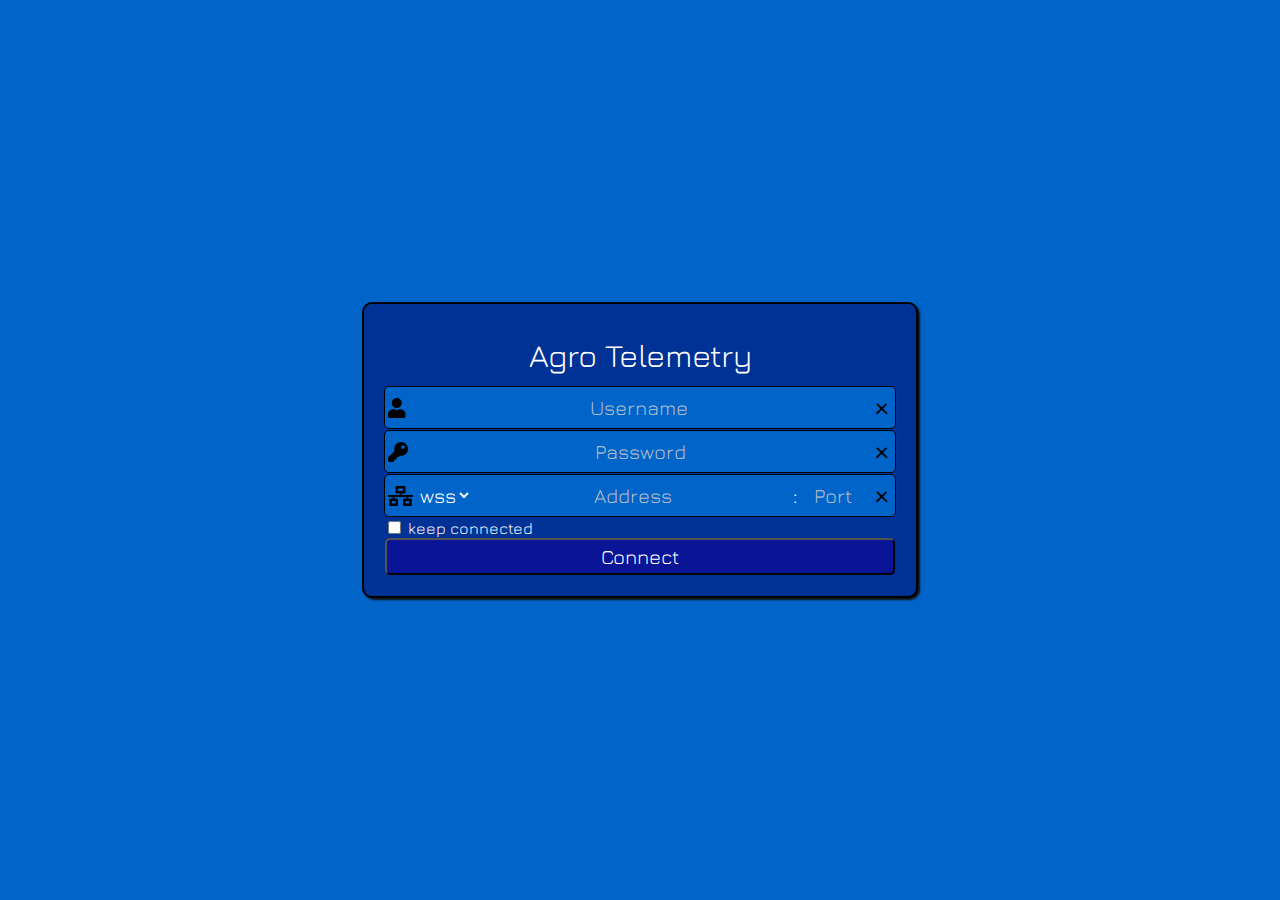
==== agro/index.html @ a82546b7 "Agro interface" ====
<!doctype html><html lang="en"><head><meta charset="UTF-8"><meta name="viewport" content="width=device-width,initial-scale=1"><meta http-equiv="X-UA-Compatible" content="ie=edge"><meta name="theme-color" content="#0a1496"><link rel="manifest" href="/manifest.json"><link rel="preconnect" href="https://fonts.googleapis.com"><link rel="preconnect" href="https://fonts.gstatic.com" crossorigin><link href="https://fonts.googleapis.com/css2?family=Jura:wght@400&display=swap" rel="stylesheet"><template id="template-login-session"><div class="login-session"><div class="session-data"><div class="session-info"></div><div class="session-last-login"></div></div><div class="session-erase">&times;</div><div></div></div></template><title>Agro Telemetry</title><link rel="icon" href="favicon.ico"><script defer="defer" src="vendor-index.js.bf790a7a753bbb53a9ad.js"></script><script defer="defer" src="vendor-locale.js.2c2f5ded80a3ab9a2bc3.js"></script><script defer="defer" src="vendor-solid.js.3b5f73cc160c30f43799.js"></script><script defer="defer" src="vendor-fontawesome.js.75c2d1f38d9da0e21c25.js"></script><script defer="defer" src="index.552de2b5eda1b7a37602.js"></script><link href="index.css" rel="stylesheet"></head><body></body></html>
---- agro/index.css ----
/* http://meyerweb.com/eric/tools/css/reset/
   v2.0 | 20110126
   License: none (public domain)
*/

html, body, div, span, applet, object, iframe,
h1, h2, h3, h4, h5, h6, p, blockquote, pre,
a, abbr, acronym, address, big, cite, code,
del, dfn, em, img, ins, kbd, q, s, samp,
small, strike, strong, sub, sup, tt, var,
b, u, i, center,
dl, dt, dd, ol, ul, li,
fieldset, form, label, legend,
table, caption, tbody, tfoot, thead, tr, th, td,
article, aside, canvas, details, embed,
figure, figcaption, footer, header, hgroup,
menu, nav, output, ruby, section, summary,
time, mark, audio, video {
	margin: 0;
	padding: 0;
	border: 0;
	font-size: 100%;
	font: inherit;
	vertical-align: baseline;
}
/* HTML5 display-role reset for older browsers */
article, aside, details, figcaption, figure,
footer, header, hgroup, menu, nav, section {
	display: block;
}
body {
	line-height: 1;
}
ol, ul {
	list-style: none;
}
blockquote, q {
	quotes: none;
}
blockquote:before, blockquote:after,
q:before, q:after {
	content: '';
	content: none;
}
table {
	border-collapse: collapse;
	border-spacing: 0;
}

:root{
  --primary-color: rgba(0, 100, 200);
  --primary-color-dark: rgb(10, 20, 150);
  --primary-color-light: rgb(30, 50, 200);
  --primary-color-light2: rgb(40, 80, 250);
  --secondary-color: rgb(0, 50, 150);
  --text-color: white;
  /* --font-family: 'Indie Flower', cursive; */
  --font-family: 'Jura', sans-serif;
  /* --font-family: 'PT Sans', sans-serif; */
  /* --font-family: 'Gemunu Libre', sans-serif; */
  /* --font-family: 'Montserrat', sans-serif; */
  /* font-family: 'Roboto', sans-serif; */
  --hover-effect: -0.06ex 0 currentColor, 0.06ex 0 currentColor;
}

* {
  box-sizing: border-box;
}

html, body{
  width: 100%;
  height: 100%;
  overflow: hidden;
  padding: 0;
  margin: 0;
  background-color:  var(--primary-color);
  font-family: var(--font-family);
}

/**
 * Style scrool bar
 */
/* width */
::-webkit-scrollbar {
  width: 10px;
}

/* Track */
::-webkit-scrollbar-track {
  background: var(--secondary-color);
}

/* Handle */
::-webkit-scrollbar-thumb {
  /* background: var(--primary-color-dark); */
  background: var(--primary-color-light2);
  border-radius: 5px;
}

/* Handle on hover */
::-webkit-scrollbar-thumb:hover {
  background: var(--primary-color-light);
}

select.hide-first-opiton option:first-child
{
  display: none;
}

.table-container
{
  overflow-y: auto;
  padding-bottom: 2px;
}

.button-normal
{
  cursor: pointer;
  color: var(--text-color);
  background-color: var(--primary-color-dark);
  font-family: var(--font-family);
  padding: 6px 3px;
  border-radius: 5px;
}

#login{
  width: 100%;
  height: 100%;
  background-color: var(--primary-color);
  display: grid;
  grid-template-columns: 1fr 1fr 1fr 1fr 1fr;
  grid-template-rows: 1fr 1fr 1fr 1fr 1fr;
  grid-template-areas:
    ". . . . ."
    ". . . . ."
    ". . container . ."
    ". session session session ."
    ". session session session ."
}

#login #container
{
  display: flex;
  flex-direction: column;
  align-items: center;
  background-color: var(--secondary-color);
  border-radius: 10px;
  padding: 20px;
  border: 2px solid black;
  grid-area: container;
  box-shadow: 2px 2px 2px #111;
}

#login h1{
  /* font-size: 4ch; */
  font-size: 2em;
  margin: 15px;
  color: var(--text-color);
}

#login #container #input-container
{
  display: flex;
  flex-direction: column;
  align-items: stretch;
  /* width: 65ch; */
  width: 32em;
}

#login .login-input{
  background-color: var(--primary-color);
  color: var(--text-color);
  --close-font-size: 35px;
  --color-placeholder: rgba(200, 200, 200, 0.9);
  --inner-padding: 3px;
  font-size: 20px;
  margin-bottom: 1px;
}

#login button{
  padding: 5px;
  border-radius: 5px;
  outline: none;
  margin: 1px;
  background-color: var(--primary-color-dark);
  color: var(--text-color);
  text-align: center;
  cursor: pointer;
  font-family: inherit;
  font-size: 20px;
}

#login button:hover,
#login label:hover,
#login button:focus{
  filter: brightness(90%);
}

#login label{
  color: var(--text-color);
  cursor: pointer;
}

#login #spinner{
  display: none;
  margin-left: 5px;
}

#login #error{
  display: none;
  color: white;
  background-color: red;
  border-radius: 5px;
  padding: 5px;
  box-sizing: border-box;
  margin-top: 5px;
  text-align: center;
}

@media only screen and (max-width: 600px) {
  #login{
    width: 100%;
    grid-template-areas:
    "container container container container container"
    "container container container container container"
    "container container container container container"
    "session session session session session"
    "session session session session session"
  }
  #login #container
  {
    width: 98%;
    margin: 1%;
    align-self: end;
  }

  #login #container div{
    width: 100%;
  }

  #login #container #input-container
  {
    width: 100%;
    box-sizing: border-box;
  }
}

#sessions{
  margin-top: 10px;
  display: flex;
  flex-direction: row;
  flex-wrap: wrap;
  gap: 2px;
  justify-content: center;
  align-items: flex-start;
  grid-area: session;
  overflow: auto;
  align-content: flex-start;
  padding-top: 4px;
}

#sessions .login-session{
  background-color: var(--secondary-color);
  display: flex;
  flex-direction: row;
  align-items: flex-start;
  cursor: pointer;
  border-radius: 8px;
  box-shadow: 1px 1px 0px #999;
  transition: all 0.1s ease-out;
}

#sessions .login-session:hover{
  transform: translateY(-2px);
  box-shadow: 1px 1px 0px #999,
                2px 2px 0px #999,
                3px 3px 0px #999,
                4px 4px 0px #999;
}

#sessions .login-session:active{
  transform: translateY(-5px);
}

#sessions .session-data{
  padding: 5px;
  color: white;
  font-size: 20px;
}

#sessions .session-data:hover{

}

#sessions .session-erase{
  padding: 5px 2px;
  font-size: 40px;
  cursor: pointer;
}

#sessions .session-last-login{
  font-size: 15px;
}

#sessions .session-erase:hover{
  font-weight: bold;
}

@media only screen and (max-width: 768px) {
  #sessions{
    width: 100%;
  }
}

#main{
  display: grid;
  grid-template-columns: 1fr;
  grid-template-rows: auto 1fr;
  color: var(--text-color);
  height: 100%;
  width: 100%;
}

#main-load-screen{
  display: none;
}

#main-main{
  display: flex;
  flex-direction: row;
  width: 100%;
  height: 100%;
  overflow-x: auto;
  position: relative;
}

#main-main #main-side-menu{
  width: 0px;
  min-width: 0px;
  background-color: var(--primary-color-light);
  overflow: hidden;
  border-radius: 0px 15px 15px 0px;
  border-top: 1px solid black;
  border-bottom: 1px solid black;
  border-right: 1px solid black;
  z-index: 10;
  transition: all 0.2s ease;
}

#main-main #main-side-menu.show-menu{
  width: 170px;
  min-width: 170px;
  box-shadow: 1px 1px 1px #000,
              2px 2px 2px #111;
  transition: all 0.2s ease;
}

#main-main #main-side-menu li{
  width: 100%;
  box-sizing: border-box;
  text-align: center;
  padding: 7px 5px;
  font-size: 22px;
  cursor: pointer;
  display: flex;
  user-select: none;
}

#main-main #main-side-menu li .side-menu-icon{
  width: 20%;
  text-align: center;
}

#main-main #main-side-menu li .side-menu-text{
  width: 80%;
  text-align: center;
}

#main-main #main-side-menu li:hover{
  text-decoration: underline;
  font-weight: bold;
  background-color: var(--secondary-color);
}

#main-main #main-content{
  width: 100%;
  height: 100%;
  overflow: auto;
}

@media only screen and (max-width: 600px) {
  #main-main #main-side-menu{
    position: fixed;
  }
}

#main #header{
  background-color: var(--primary-color-dark);
  padding: 3px 5px;
  display: grid;
  grid-template-columns: 1fr auto 1fr;
  align-items: center;
  font-size: 18px;
}

#main #header #title{
  font-weight: bold;
  cursor: pointer;
}

#main #header #title:after{
  content: 'Agro Telemetry';
}

#main #header div{
  font-size: inherit;
}

#main #header #menu{
  justify-self: start;
  display: flex;
  align-items: center;
  gap: 2px;
}

#main #header #title{
  justify-self: center;
}

#main #header #options{
  justify-self: end;
  z-index: 20;
}

#main #header #options *{
  vertical-align: middle;
  transform: translateY(-1px);
}

#main #search-bar{
  background-color: var(--primary-color-dark);
  color: var(--text-color);
  --icon-color: var(--text-color);
  --close-font-size: 35px;
  --color-placeholder: rgba(200, 200, 200, 0.9);
  --inner-padding: 0px 2px;
  font-size: inherit;
  /* max-height: 32px; */
  height: 25px;
  width: 2.5ch;
  transition: width 0.5s ease-out;
  border: none;
}

#main #search-bar:hover,
#main #search-bar:focus-within{
  background-color: var(--primary-color);
  width: 32ch;
}

#main #header #options *,
#main #header #menu *{
  cursor: pointer;
}

#main #header #options{
  border: 1px solid white;
  border-radius: 16px;
  padding: 2px 7px 2px 1px;
}

#main #header svg
{
  transition: all 0.1s ease-out;
}

/* #main #header .icon-hover:hover */
#main #header .drop-menu:focus .icon-menu svg,
#main #header .icon-menu svg:hover
{
  /* transform: translateY(4px); */
  background-color: var(--text-color);
  color: var(--primary-color-dark);
  border-radius: 10px;
  padding: 1px;
}

#main #search-bar svg:hover{
  transform: none;
}

#main #header #options .drop-menu-content{
    z-index: 13;
}

@media only screen and (max-width: 600px) {
  #main #search-bar{
    display: none;
  }

  #main #header{
    font-size: 25px;
  }

  #main #header #title:after{
    content: 'AT';
  }
}

#main #notify-switch-container
{
  display: inline-flex;
  align-items: center;
  padding: 0;
  margin: 0;
  gap: 4px;
  padding: 0px 3px;
  transition: all 0.1s ease-out;
}

#main #notify-switch-container:hover
{
  background-color: var(--text-color);
  color: var(--primary-color-dark);
  border-radius: 10px;
}

#main #notify-switch-container:hover svg
{
  color: var(--primary-color-dark);
}

#main #notify-switch-container[checked] #notify-label
{
  color: white;
}

#main #notify-switch-container[disabled] #notify-label
{
  color: grey;
}

#main #notify-switch
{
  --height-switch: 21px;
  --width-switch: 31px;
  --bg-checked: var(--primary-color);
  --bg-unchecked: grey;
  --color-ball: white;
}

#main #notify-switch[disabled]
{
  --color-ball: lightgrey;
}

#main #notify-enable
{
  padding: 0px 3px;  /* this padding is to make the enable width equal to disabled */
  display: none;
}

#main #notify-disabled
{
  display: inline-block;
}

#main #notify-enable[disabled]
{
  display: none;
}

#main #notify-enable[checked]
{
  display: inline-block;
}

#main #notify-disabled[disabled]
{
  display: inline-block;
  color: grey;
}

#main #notify-disabled[disabled] svg
{
  transform: none;
}

#main #notify-disabled[checked]
{
  display: none;
}


#main #header #options .drop-menu{
  position: relative;
  outline: none;
}

#main #header #options .drop-menu .drop-menu-content{
  left: auto;
  right: -5px;
  transform: translateY(3px);
}

#main #header #options .drop-menu .drop-menu-content{
  display: none;
  position: absolute;
  /* positining at center */
  /* left: 50%;
  right: auto;
  text-align: center !important;
  transform: translateY(3px) translate(-50%, 0); */
  /* Styling */
  background-color: var(--primary-color-light);
  border-radius: 10px 10px 10px 10px;
  border: 1px solid black;
  overflow: hidden;
  min-width: 200px;
}

#main #header #options .drop-menu-content p
{
  padding: 5px;
  background-color: var(--primary-color-dark);
  display: flex;
  justify-content: space-between;
  align-items: center;
}

#main #header #options .drop-menu .drop-menu-content p:hover
{
  text-decoration: underline;
}

/**
 * Using focus (with html:tabindex=0) just active the menu at clicling
 */
#main #header #options .drop-menu:focus .drop-menu-content
{
  display: block;
}

#main #header #options .icon-hover{
  padding: 2px;
}

#main #header #options .icon-hover:hover{
  background-color: var(--text-color);
  color: var(--primary-color-dark);
  border-radius: 15px;
}

#main #header #options .drop-menu-item-text
{
  width: 100%;
  text-align: center;
  user-select: none;
}

#main-content #admin-portal-main
{
  display: flex;
  gap: 3px;
  flex-wrap: wrap;
  align-content: flex-start;
  padding: 5px;
  height: 100%;
}

#main-content #admin-portal-main h1
{
  margin: 5px;
  font-size: 22px;
  max-height: 22px;
}

#main-content #admin-portal-main table
{
  border-radius: 5px;
  overflow:hidden;
  background-color: var(--primary-color-dark);
}

#main-content #admin-portal-main table,
#main-content #admin-portal-main tr,
#main-content #admin-portal-main td,
#main-content #admin-portal-main th{
  border: 1px solid black;
  border-collapse: collapse;
}

#main-content #admin-portal-main th
{
  background-color: var(--primary-color-light);
  font-weight: bold;
}

#main-content #admin-portal-main tr,
#main-content #admin-portal-main td,
#main-content #admin-portal-main th
{
  padding: 5px;
}

#main-content #admin-portal-main tbody tr:hover
{
  /* text-decoration: underline; */
}

#main-content #admin-portal-main .delete-data
{
  padding: 0px;
  font-size: 24px;
  text-align: center;
  vertical-align: middle;
  cursor: pointer;
}

#main-content #admin-portal-main #admin-user-tbody tr:hover td:not(.delete-data)
{
  /* font-weight: bold; */
  text-shadow: var(--hover-effect);
  cursor: pointer;
}

#main-content #admin-portal-main #admin-user-tbody tr td.delete-data:hover
{
  /* font-weight: bold; */
  text-shadow: var(--hover-effect);
  text-decoration: underline;
}

#main-content #admin-portal-main .admin-add-new
{
  cursor: pointer;
}

#main-content #sensor-type-main
{
  display: flex;
  gap: 3px;
  flex-wrap: wrap;
  align-content: flex-start;
  padding: 5px;
  height: 100%;
  flex-direction: column;
}

#main-content #sensor-type-main h1
{
  margin: 5px;
  font-size: 22px;
  max-height: 22px;
}

#main-content #sensor-type-main table
{
  border-radius: 5px;
  overflow:hidden;
  background-color: var(--primary-color-dark);
}

#main-content #sensor-type-main table,
#main-content #sensor-type-main tr,
#main-content #sensor-type-main td,
#main-content #sensor-type-main th{
  border: 1px solid black;
  border-collapse: collapse;
}

#main-content #sensor-type-main th
{
  background-color: var(--primary-color-light);
  font-weight: bold;
}

#main-content #sensor-type-main tr,
#main-content #sensor-type-main td,
#main-content #sensor-type-main th
{
  padding: 5px;
}

#main-content #sensor-type-main tbody tr td
{
  cursor: pointer;
}

#main-content #sensor-type-main tbody tr:hover
{
  text-shadow: var(--hover-effect);
}

#main-content #sensor-type-main .delete-data
{
  padding: 0px;
  font-size: 24px;
  text-align: center;
  vertical-align: middle;
}

#main-content #sensor-type-main #sensor-type-tbody tr td.delete-data:hover
{
  text-shadow: var(--hover-effect);
  text-decoration: underline;
}

#main-content #sensor-type-main #sensor-type-tbody tr td.edit-data:hover
{
  transform: translateY(2px);
}

#main-content #sensor-type-main .sensor-type-add-new-button
{
  cursor: pointer;
}

/*
 */
#sensor-type-popup-container .input-line
{
  display: flex;
}

#sensor-type-popup-container .input-line .sensor-type-short
{
  flex: 2 5 50px;
}

#sensor-type-popup-container .input-line .sensor-type-long
{
  flex: 5 1 100px;
}

#sensor-type-popup-container fieldset
{
  padding: 3px;
  width: 100%;
}

#sensor-type-popup-container .sensor-type-unit-type
{
  width: fit-content;
}

#sensor-type-popup-container label
{
  cursor: pointer;
}

#sensor-type-popup-container .sensor-type-description
{
  width: 100%;
  padding: 3px;
  border: none;
  background: inherit;
  outline: none;
  font-family: inherit;
  font-size: 18px;
  color: inherit;
  max-height: 6ch;
  overflow-y: auto;
  box-sizing: border-box;
}

/**
 * add
 */
#sensor-type-popup-container.sensor-type-add-new .popup-title:after
{
  content: 'Add Sensor';
}

#sensor-type-popup-container.sensor-type-add-new #option-yes::after
{
  content: 'Add';
}

#sensor-type-popup-container.sensor-type-add-new #option-cancel::after
{
  content: 'Cancel';
}

/**
 * Edit
 */
 #sensor-type-popup-container.sensor-type-edit-new .popup-title:after
 {
   content: 'Edit Sensor';
 }

 #sensor-type-popup-container.sensor-type-edit-new #option-yes::after
 {
   content: 'Edit';
 }

 #sensor-type-popup-container.sensor-type-edit-new #option-cancel::after
 {
   content: 'Cancel';
 }

 /**
  * Show
  */
  #sensor-type-popup-container.sensor-type-show-new .popup-title:after
  {
    content: 'Sensor';
  }

  #sensor-type-popup-container.sensor-type-show-new #option-yes
  {
    display: none;
  }

  #sensor-type-popup-container.sensor-type-show-new #option-cancel::after
  {
    content: 'Close';
  }

  #sensor-type-popup-container.sensor-type-show-new label
  {
    pointer-events: none;
  }

.popup-modal
{
  --inner-width: 50%;
}

.popup-container
{
  background-color: var(--primary-color);
  color: var(--text-color);
  border: 3px solid black;
  box-shadow: 1px 1px 1px #000,
                2px 2px 2px #111,
                3px 3px 3px #111,
                4px 4px 4px #111;
  border-radius: 15px;
  padding: 15px;
  display: flex;
  flex-direction: column;
  gap: 15px;
  min-height: 200px;
  width: 100%
}

.popup-container .popup-header
{
  font-weight: bold;
  font-size: 3ch;
  text-align: center;
  display: flex;
  width: 100%;
}

.popup-container .popup-header .popup-title{
  width: 100%;
}

.popup-container .popup-content
{
  height: 100%;
  display: flex;
  flex-direction: column;
  font-size: 2.0ch;
  justify-content: space-around;
  gap: 10px;
}

.popup-container .popup-content .popup-error
{
  background-color: rgba(255, 0, 0, 0.8);
  padding: 4px;
  text-align: center;
  border-radius: 5px;
  margin-bottom: 3px;
  font-weight: bold;
}

.popup-container .popup-content .popup-error:empty
{
    display:none;
}

.popup-container .popup-content .popup-content-text
{
  text-align: center;
  line-height: 3ch;
}

.popup-container .popup-content .popup-content-text div
{
  display: flex;
  justify-content: space-around;
  flex-wrap: wrap;
}

.popup-container .popup-content .popup-option-container
{
  width: 100%;
  display: flex;
  flex-direction: column;
  gap: 5px;
}

.popup-container .popup-content .popup-option-container .popup-option
{
  width: 100%;
  border-radius: 10px;
  min-height: 50px;
  cursor: pointer;
  background-color: var(--primary-color-dark);
  color: var(--text-color);
  font-size: 2.0ch;
  display: inline-flex;
  justify-content: center;
  align-items: center;
  box-shadow: 1px 1px 1px #000,
                2px 2px 2px #111;
  transform: translateY(0px);
  transition: all 0.1s ease-out;
}

.popup-container .popup-content .popup-option-container .popup-option:hover
{
  /* font-weight: bold; */
  text-shadow: var(--hover-effect);
}

.popup-container .popup-content .popup-option-container .popup-option:active
{
  transform: translateY(2px);
}

.popup-container .popup-content .add-input
{
  width: 100%;
  margin-bottom: 2px;
  background-color: var(--secondary-color);
}

.popup-container .popup-content select{
  padding: 5px;
  font-size: 17px;
  border-radius: 5px;
  background: var(--secondary-color);
  color: white;
  font-family: var(--font-family);
  border: 1px solid black;
  outline: none;
  width: 100%;
}

.popup-container .popup-content fieldset
{
  border: 1px solid white;
  border-radius: 10px;
  width: 48%;
  align-self: baseline;
}

.popup-container .popup-content #policy-action
{
  display: inline-flex;
  flex-direction: column;
  flex-wrap: wrap;
  align-items: baseline;
}

.popup-container .popup-content #policy-action label
{
  cursor: pointer;
}

.popup-container .popup-content #input-policy-options
{
  display: flex;
  gap: 5px;
  justify-content: space-evenly;
}

.popup-container .popup-content #group-user-fieldset
{
  width: 100%;
}

.popup-container .popup-content #group-user-fieldset #add-user-group-list label
{
  white-space: nowrap;
}

.popup-container .popup-content #group-user-fieldset #group-user-list
{
  padding: 3px;
  display: flex;
  justify-content: space-around;
  flex-wrap: wrap;
}

.popup-container .popup-content #group-user-fieldset .group-user-check
{
  cursor: pointer;
}

.popup-container .popup-content #group-user-fieldset .group-user-check:hover
{
  /* font-weight: bold; */
  text-shadow: var(--hover-effect);
}

@media only screen and (max-width: 600px) {
  .popup-modal{
    --inner-width: 98%;
  }
}

.main-container{
  position: relative;
  height: 100%;
  padding: 5px 5px 0px 5px;
}

.main-container h1
{
  margin: 5px;
  font-size: 22px;
  max-height: 22px;
}

.main-container table
{
  border-radius: 5px;
  overflow:hidden;
  background-color: var(--primary-color-dark);
}

.main-container table,
.main-container tr,
.main-container td,
.main-container th{
  border: 1px solid black;
  border-collapse: collapse;
}

.main-container th
{
  background-color: var(--primary-color-light);
  font-weight: bold;
}

.main-container tr,
.main-container td,
.main-container th
{
  padding: 5px;
  vertical-align: middle;
  text-align: center;
}

.main-container tr:hover td{
  text-shadow: var(--hover-effect);
}

#main #main-main #detail-container
{
  position: absolute;
  right: 0;
  height: 98%;
  background-color: var(--primary-color-light);
  border-top: 1px solid black;
  border-bottom: 1px solid black;
  border-left: 1px solid black;
  width: 0%;
  overflow: hidden;
  transition: all 0.2s ease-out;
  border-radius: 15px 0px 0px 15px;
  z-index: 11;
}

#main #main-main #detail-container.show-container{
  width: 50%;
  transition: all 0.2s ease-out;
  padding: 10px 0px 10px 10px;
  box-shadow: -1px 1px 1px #000,
              -2px 2px 2px #111;
}

#main #main-main #detail-container .detail-close
{
  position: absolute;
  top: 5px;
  right: 5px;
  font-size: 50px;
  color: var(--text-color);
  transform: translateY(-15px);
  cursor: pointer;
  z-index: 100;
}

#main #main-main #detail-container .detail-close:hover{
  text-shadow: var(--hover-effect);
}

#main #main-main #detail-container #detail-content{
  overflow: auto;
  height: 100%;
}

@media only screen and (max-width: 600px) {
  #main #main-main #detail-container.show-container{
    width: 100%;
  }
}

#device-container{

}

#device-container #device-main-container{
  width: 100%;
  height: 100%;
  overflow: auto;
  scroll-behavior: smooth;
}

#device-container #device-main-container tbody td{
  overflow: hidden;
  position: relative;
  cursor: pointer;
}

#device-container #device-main-container tbody tr[data-connected='false']{
  color: rgb(150, 150, 150);
}

#net-container #net-container-list
{
  display: flex;
  flex-wrap: wrap;
}

#net-container label{
  cursor: pointer;
}
#net-container label:hover
{
  text-decoration: underline;
}

#net-container #net-container-list div
{
  padding: 5px;
}

#net-container #net-container-list div h2
{
  text-align: center;
  padding: 2px;
}

#net-container #net-container-list td[data-device],
#net-container #net-container-list td span[data-device]
{
  cursor: pointer;
}

#net-container #net-container-list #net-devices-tree
{
  table-layout: fixed;
}

#net-container #net-container-list #net-devices-tree td{
  word-wrap: break-word;
  max-width: 20ch;
}

#net-container #net-container-list tbody td[data-device]:hover,
#net-container #net-container-list tbody td span[data-device]:hover
{
  text-decoration: underline;
}

#detail-container #detail-content h1.detail-title
{
  font-size: 25px;
  font-weight: bold;
  text-align: center;
}

.detail-content{
  overflow: auto;
  height: 100%;
  display: flex;
  flex-direction: column;
  gap: 2px;
}

.detail-content h2{
  font-size: 22px;
  text-decoration: underline;
  width: 100%;
  text-align: center;
  background-color: var(--primary-color-dark);
  padding: 5px;
}

.image-app-detail .detail-content detail-line
{
  padding: 3px;
}

.image-app-detail .detail-content .detail-edit-description
{
  cursor: pointer;
}

.image-app-detail .detail-content .detail-line-description h2
{
  display: flex;
  background-color: var(--secondary-color);
  justify-content: space-between;
}

.image-app-detail .detail-content .detail-line-description:hover
{
  background-color: var(--primary-color);
}

.image-app-detail .detail-content .detail-description
{
  display: block;
  padding: 5px;
  border-radius: 10px;
  outline: none;
}

.image-app-detail .detail-content .detail-description[contenteditable="true"]
{
  background: var(--primary-color);
}

.detail-content .detail-name-container
{
  width: 100%;
  display: flex;
}

.detail-content .detail-name-container .detail-name{
  width: 100%;
  outline: none;
}

.detail-content .detail-name-container .detail-edit-name
{
  cursor: pointer;
}

.detail-content .detail-device-commands[data-disabled='true'] button
{
  cursor: not-allowed;
  border-style: unset;
}

.detail-content .detail-device-commands[data-disabled='true'] button:hover
{
  font-weight: normal;
}

.detail-content .detail-device-commands[data-disabled='true'] button:active
{
  transform: none;
}

.detail-content .detail-device-commands[data-disabled='false'] .detail-device-command-force
{
  display: none;
}

.detail-content .detail-device-commands[data-disabled='true'] .detail-device-command-force
{
  cursor: pointer;
}

#main-device-description
{
  display: flex;
  flex-direction: column;
}

#main-device-description h1
{
  text-align: center;
}

#main-device-description .detail-content
{
  display: flex;
  flex-direction: row;
  flex-wrap: wrap;
  gap: 2px;
  align-items: flex-start;
}

#main-device-description .detail-content expand-menu
{
  width: 49%;
  min-width: 300px;
}

#main-device-description .detail-content expand-menu detail-line.description-sensor
{
  cursor: pointer;
}

#main-device-description .detail-content expand-menu detail-line.description-sensor:hover
{
  background-color: var(--primary-color-light);
  font-weight: bold;
}

#main-device-description .detail-content expand-menu.detail-device-commands,
#main-device-description .detail-content expand-menu.detail-device-graph
{
  width: 100%;
}

#main-device-description .detail-content expand-menu.detail-device-commands .device-command-list-container
{
  display: flex;
  flex-wrap: wrap;
  gap: 4px;
}

#main-device-description .detail-content expand-menu.detail-device-commands detail-command
{
  max-width: 48%;
}

@media only screen and (max-width: 600px) {
  #main-device-description .detail-content expand-menu
  {
    width: 100%;
  }

  #main-device-description .detail-content expand-menu.detail-device-commands detail-command
  {
    max-width: 100%;
  }
}

/**
 *
 */
.description-sensor-content:empty::after{
  content: 'No sensor data received yet';
}

.detail-device-graph-container:empty::after{
  content: 'No sensor data received yet';
}

#net-container #net-container-tree
{
  display: block;
  width: 100%;
  min-width: 600px;
  /* height: 300px; */
  background-color: rgba(150, 150, 150, 0.5);
  border-radius: 15px;
}

.node circle {
  fill: #fff;
  stroke: darkgrey;
  stroke-width: 2px;
}

.node circle:hover {
  filter: brightness(110%);
}

.node text
{
  font-size: 14px;
}

.link {
  fill: none;
  stroke: #ccc;
  stroke-width: 2px;
}

.link text
{
  stroke: black;
  stroke-width: 1px;
  font-size: 16px;
}

.node circle.node--daemon{
  fill: grey;
}

.node circle.node--router{
  fill: green;
}

.node circle.node--root{
  fill: lightgrey;
  cursor: pointer;
}

.node circle.node--non-root{
  cursor: pointer;
}

#image-container{
  display: flex;
  gap: 5px;
  flex-direction: column;
}

#image-container #image-header
{
  display: flex;
  gap: 15px;
}

#image-container .image-upload-container
{
  display: inline-flex;
  cursor: pointer;
  align-items: center;
  gap: 5px;
  margin: 5px 0px;
}

#image-container .image-upload-container:hover{
  font-weight: bold;
}

#image-container .image-upload-container svg
{
  font-size: 100%;
}

#image-container .image-upload-name
{
  display: inline-block;
  width: 100%;
  padding: 15px;
  background-color: var(--primary-color);
  border-radius: 10px;
}

#image-container #main-image-tbody tr:hover
{
  cursor: pointer;
}

#image-container #main-image-tbody td.image-download:hover
{
  transform: translateY(2px);
}

#image-container #main-image-tbody td.image-close
{
  font-size: 25px;
  padding: 2px;
  vertical-align: middle;
  text-align: center;
}

#image-container #main-image-tbody td.image-close:hover
{
  text-decoration: underline;
}

#app-container{
  display: flex;
  gap: 5px;
  flex-direction: column;
}

#app-container #app-header
{
  display: flex;
  gap: 15px;
}

#app-container .app-upload-container
{
  display: inline-flex;
  cursor: pointer;
  align-items: center;
  gap: 5px;
  margin: 5px 0px;
}

#app-container .app-upload-container:hover{
  font-weight: bold;
}

#app-container .app-upload-container svg
{
  font-size: 100%;
}

#app-container .app-upload-name
{
  display: inline-block;
  width: 100%;
  padding: 15px;
  background-color: var(--primary-color);
  border-radius: 10px;
}

#app-container #main-app-tbody tr:hover
{
  cursor: pointer;
}

#app-container #main-app-tbody td.app-download:hover
{
  transform: translateY(2px);
}

#app-container #main-app-tbody td.app-close
{
  font-size: 25px;
  padding: 2px;
  vertical-align: middle;
  text-align: center;
}

#app-container #main-app-tbody td.app-close:hover
{
  text-decoration: underline;
}

.temperature-graph-path{
  stroke: green !important;
}

.temperature-graph-dot{
  stroke: green !important;
  fill: green !important;
}

.detail-device-graph-output{
  /* padding-bottom: 110px !important; */
}

.output-graph-path{
  stroke: brown !important;
}

.output-graph-dot{
  stroke: brown !important;
  fill: brown !important;
}

.detail-device-graph-input{
  /* padding-bottom: 110px !important; */
}

.input-graph-path{
  stroke: orange !important;
}

.input-graph-dot{
  stroke: orange !important;
  fill: orange !important;
}

#sensor-description-popup
{
  --min-inner-width: 90%;
  --inner-height: 90%;
}

#sensor-description-popup #sensor-description-content
{
  height: 100%;
  width: 100%;
  overflow: hidden;
  position: relative;
}

#sensor-description-popup #sensor-description-content .close
{
  top: 5px;
  right: 15px;
  font-size: 35px;
  position: absolute;
  cursor: pointer;
}

#sensor-description-popup #sensor-description-content .close:hover
{
  font-weight: bold;
}

#sensor-description-content .popup-title
{
  text-align: center;
  font-size: 25px;
  font-weight: bold;
}

#sensor-description-content .sensor-data-container
{
  display: flex;
  width: 100%;
  max-height: 100%;
  height: 100%;
  overflow: hidden;
  gap: 2px;
}

#sensor-description-content .inner-container
{
  height: 100%;
  overflow: hidden;
}

#sensor-description-content .outer-table
{
  /* height: 100%; */
  overflow-y: auto;
  flex: 4 0 auto;
}

/*
 *
 */
#sensor-description-content .sensor-data-container .sensor-graph
{
  width: 100%;
  flex: 4 1 auto;
  align-self: center;
  overflow-y: auto;
  height: 100%;
  position: relative;
}

/*
 * Table
 */
#sensor-description-content .sensor-data-container table
{
  border-radius: 5px;
  overflow: hidden;
}

#sensor-description-content .sensor-data-container table,
#sensor-description-content .sensor-data-container tr,
#sensor-description-content .sensor-data-container th,
#sensor-description-content .sensor-data-container td
{
  border-collapse: collapse;
  border: 1px solid black;
}

#sensor-description-content .sensor-data-container th,
#sensor-description-content .sensor-data-container td
{
  padding: 5px;
  vertical-align: middle;
  text-align: center;
}

#sensor-description-content .sensor-data-container th
{
  background-color: var(--primary-color-light);
  font-weight: bold;
}

#sensor-description-content .sensor-data-container td{
  background-color: var(--primary-color-dark);
  white-space: nowrap;
}

@media only screen and (max-width: 600px) {
  #sensor-description-popup
  {
    --min-inner-width: 98%;
    --inner-height: 98%;
  }

  #sensor-description-content .sensor-data-container
  {
    flex-direction: column-reverse;
    justify-content: flex-end;
    overflow: auto;
  }

  #sensor-description-content .sensor-data-container .outer-table
  {
    flex: 4 0 200px;
  }
  #sensor-description-content .sensor-data-container table
  {
    width: 100%;
    height: 100%;
  }

  #sensor-description-content .sensor-data-container .sensor-graph
  {
    flex: none;
    height: fit-content;
    max-height: 60%;
  }
}

#notification-container label
{
  cursor: pointer;
}

#notification-container #notification-content label
{
  display: block;
}

#notification-container #notification-content label:hover
{
  /* box-shadow: var(--hover-effect); */
  font-weight: bold;
}

#notification-container #notification-status
{
  padding: 5px 5px 5px 5px;
  margin-bottom: 5px;
  margin-top: 5px;
  width: fit-content;
  border-radius: 5px;
  font-weight: bold;
}

#notification-container #notification-status.enabled
{
  background-color: rgba(0, 200, 0, 0.8);
}

#notification-container #notification-status.disabled
{
  background-color: rgba(200, 200, 0, 0.8);
}

#notification-container #notification-status.not-supported
{
  background-color: rgba(200, 0, 0, 0.8);
}

.detail-device-commands detail-command
{
  height: fit-content;
  padding: 2px;
  border: 2px solid #222;
  box-shadow: 1px 1px 1px #222,
              2px 2px 2px #444,
              3px 3px 3px #666;
}

.detail-command button
{
  cursor: pointer;
  width: 100%;
  color: var(--text-color);
  background-color: var(--primary-color-dark);
  font-family: var(--font-family);
  padding: 6px 3px;
}

.detail-command button:hover
{
   font-weight: bold;
}

.detail-command button:active
{
  transform: translateY(2px);
}

@media only screen and (max-width: 600px) {
  #main-device-description expand-menu.detail-device-commands detail-command{
    width: 100%;
  }
}

/**
 * AC load commands
*/
.detail-content detail-command.detail-ac-load-container
{
  min-width: 300px;
  width: fit-content;
}

.detail-content .detail-ac-load
{
  display: flex;
  gap: 3px;
  justify-content: space-between;
  /* width: 100%;   */
}

/**
 * Packets
*/
detail-command#detail-packet
{
  min-width: 120px;
  width: 120px;
}

#detail-packet array-command.detail-command
{
  flex-direction: column;
}

@media only screen and (max-width: 600px) {
  #detail-packet array-command.detail-command{
    flex-direction: row;
  }
}

#detail-time
{
  width: 325px;
  font-size: 18px;
}

.detail-command.detail-command-time
{
  display: flex;
  flex-direction: column;
  align-items: center;
}

.detail-command.detail-command-time .detail-time-value-container
{
  width: 100%;
  display: flex;
  padding-bottom: 6px;
}

.detail-command.detail-command-time .detail-time-value
{
  flex-grow: 4;
}

.detail-command.detail-command-time .detail-time-switch
{
  cursor: pointer;
}

.detail-command.detail-command-time .detail-time-switch:hover
{
  font-weight: bold;
}

.detail-command.detail-command-time .detail-time-command-container
{
  display: flex;
  align-items: center;
  gap: 2px;
  width: 100%;
}

.detail-command.detail-command-time .detail-time-index
{
  font-weight: bold;
}

#detail-ota{
  font-size: 18px;
  width: 290px;
}

#detail-ota .detail-command{
  display: flex;
  flex-direction: column;
  gap: 2px;
}

#detail-ota .detail-command button{
  width: fit-content;
  padding: 6px 6px;
}

#detail-ota .detail-select-ota-image
{
  background-color: var(--primary-color);
  color: var(--text-color);
  font-family: var(--font-family-light);
  cursor: pointer;
  outline: none;
  flex-grow: 4;
  width: 100%;
}

#detail-ota .detail-select-ota-image:first-child
{
  display: none;
}

#detail-ota .detail-select-ota-image option
{
  font-size: 20px;
}

#detail-ota .detail-select-ota-image option:first-child
{
  display: none;
}

#detail-system{
  font-size: 18px;
  width: 350px;
}

#detail-system .detail-command
{
  flex-direction: column;
}

#detail-system .detail-command .inner-command{
  display: inline-flex;
  flex-direction: row;
  align-items: center;
}

#detail-system .detail-command .inner-command .inner-value{
  width: 100%;
  flex-grow: 4;
}

#detail-system .detail-command .inner-command .inner-value-uptime{
  display: flex;
}

#detail-system .detail-command .inner-command .detail-uptime{
  flex-grow: 4;
}

#detail-system .detail-command .inner-command .detail-uptime-switch{
  cursor: pointer;
}

#detail-system .detail-command .inner-command button{
  flex-shrink: 2;
}

#detail-custom{
  font-size: 15px;
}

#detail-custom .detail-command{
  display: flex;
  flex-direction: column;
  justify-content: flex-start;
  gap: 1px;
}

#detail-custom .detail-command .inner-command{
  display: flex;
  gap: 1px;
  width: 100%;
  align-items: center;
}

#detail-custom .detail-command .inner-command option:first-child{
  display: none;
}

#detail-custom .detail-command .inner-command div{
  flex-grow: 1;
}

#detail-custom .detail-command select{
  background-color: var(--primary-color);
  color: var(--text-color);
  font-family: var(--font-family-light);
  cursor: pointer;
  outline: none;
  flex-grow: 4;
  padding: 4px;
  border-radius: 5px;
  border: 1px solid black;
}

#detail-custom .detail-command input{
  padding: 4px;
  background-color: var(--primary-color);
  color: var(--text-color);
  font-family: var(--font-family-light);
  outline: none;
  border: 1px solid black;
  border-radius: 5px;
  width: 100%;
}

#detail-custom .detail-command binary-data{

}

#detail-custom .detail-command button{
  border-radius: 5px;
  align-self: flex-end;
  width: fit-content;
}

.custom-response-modal{
  --inner-width: 60%;
  --min-inner-width: 500px;
  color: var(--text-color);
  --inner-height: 90%;
}

.custom-response-modal h1{
  font-weight: bold;
  font-size: 22px;
  text-align: center;
}

.custom-response-container
{
  background-color: var(--primary-color);
  border-radius: 15px;
  border: 2px solid black;
  box-shadow: 1px 1px 1px #000,
              2px 2px 2px #222,
              3px 3px 3px #444;
  padding: 5px;
  min-height: 100px;
  width: 100%;
  display: flex;
  flex-direction: column;
  gap: 4px;
  height: 100%;
}

.custom-response-container .custom-response-responses
{
  display: flex;
  flex-direction: column;
  gap: 4px;
  overflow-y: auto;
  min-height: 50px;
}

.custom-response-container .custom-response-responses hr
{
  border-color: #999;
}

.custom-response-container .custom-response-responses .custom-response-header
{
  margin-bottom: 2px;
  align-items: center;
  flex-wrap: wrap;
  display: flex;
  gap: 2px;
}

@media only screen and (max-width: 600px) {
  .custom-response-modal{
    --inner-width: 98%;
    --min-inner-width: 0px;
  }
}

#report-history-container
{
  --inner-width: 60%;
  --max-inner-width: 60%;
}

#report-history-container h1
{
  text-align: center;
  font-size: 25px;
}

#report-history-content
{
  background-color: var(--primary-color);
  color: var(--text-color);
  border: 3px solid black;
  box-shadow: 1px 1px 1px #000,
                2px 2px 2px #111,
                3px 3px 3px #111,
                4px 4px 4px #111;
  border-radius: 15px;
  padding: 15px;
  display: flex;
  flex-direction: column;
  gap: 15px;
  min-height: 500px;
  width: 100%;
  max-height: 70vh;
}

#report-history-content #report-history-table-container
{
  height: 100%;
  overflow: auto;
  border-radius: 10px;
}

#report-history-content table
{
  width: 100%;
  border-radius: 5px;
}

#report-history-content table thead th
{
  position: sticky;
  top: 0;
}

#report-history-content #report-history-table-container table tbody td:nth-child(2),
#report-history-content #report-history-table-container table thead th:nth-child(2)
{
  display: none;
}

#report-history-content tr,
#report-history-content td,
#report-history-content th
{
  border: 1px solid black;
  padding: 4px;
}

#report-history-content th
{
  background-color: var(--primary-color-dark);
}

#report-history-content td
{
  background-color: var(--primary-color-light);
}

#report-history-content thead tr th:last-child
{
  width: 100%;
}

#report-history-container tbody tr:hover
{
  /* font-weight: bold; */
  text-shadow: var(--hover-effect);
}

#report-history-container .report-error td,
#report-pop.report-error
{
  background-color: rgb(200, 0, 0);
}

#report-history-container .report-warning td,
#report-pop.report-warning
{
  background-color: rgb(180, 180, 0);
}

#report-history-container .report-success td,
#report-pop.report-success
{
  background-color: rgb(0, 180, 0);
}

#report-history-container .report-info td,
#report-pop.report-info
{
  background-color: rgb(0, 0, 180);
}

#report-pop{
  opacity: 0.9;
}

#report-pop:hover{
  opacity: 1;
  text-shadow: var(--hover-effect);
}

/**
 * pop
 */
#report-pop
{
  text-align: center;
  position: fixed;
  bottom: 20px;
  z-index: 20;
  border-radius: 30px;
  padding: 5px 10px;
  margin: 0 auto;
  left: 0;
  right: 0;
  width: fit-content;
  overflow: hidden;
}

#report-pop div
{
  display: inline-flex;
  min-width: 50%;
  align-items: center;
  gap: 5px;
}

#report-pop #report-pop-text
{
  vertical-align: middle;
}

#report-pop #report-pop-close
{
  vertical-align: middle;
  font-size: 35px;
  cursor: pointer;
}

#report-pop #report-pop-close:hover
{
  /* font-weight: bold; */
  text-shadow: var(--hover-effect);
}

@media only screen and (max-width: 768px) {
  #report-history-container
  {
    --inner-width: 98%;
    --max-inner-width: 98%;
  }

  #report-pop
  {
    margin: 0 2%;
  }
}

/**
 *
 */
 #report-history-container .report-switch-line
 {
   cursor: pointer;
   filter: brightness(90%);
 }

 #report-history-container #report-history-switch-container
 {
   display: flex;
   justify-content: space-between;
   align-items: center;
   font-size: 20px;
 }

 #report-history-container .report-switch-line
 {
   display: inline-flex;
   align-items: flex-end;
   gap: 4px;
 }

 #report-history-container .report-switch-line check-switch
 {
   --width-switch: 35px;
   --height-switch: 25px;
 }

.shine{
  position: relative;
  overflow: hidden;
}

/**
 * Generate a shine effect
 */
.shine:after{
  content: "";
  position: absolute;
  top: -110%;
  left: -210%;
  width: 200%;
  height: 200%;
  opacity: 0;
  pointer-events: none;
  /* transform: rotate(30deg); */

  background: rgba(255, 255, 255, 0.13);
  background: linear-gradient(
    to right,
    rgba(255, 255, 255, 0.13) 0%,
    rgba(255, 255, 255, 0.13) 77%,
    rgba(255, 255, 255, 0.5) 92%,
    rgba(255, 255, 255, 0.0) 100%
  );
}

.shine-active:after {
  opacity: 1;
  top: -30%;
  left: -30%;
  transition-property: left, top, opacity;
  transition-duration: 0.7s, 0.7s, 0.15s;
  transition-timing-function: ease;
}


.file-input{
  position:fixed;
  top:-100em;
  opacity:0;
}

/**
 * https://stackoverflow.com/a/25978286
 * About response SVG
 */
.chart-line-graph
{
  padding: 1px;

  display: inline-block;
  position: relative;
  width: 100%;
}

.chart-line-graph svg
{
  background-color: rgba(200, 200, 200, 0.8);
  border-radius: 15px;
  color: black;

  display: inline-block;
}

.chart-line-graph svg .line {
  fill: none;
  stroke: red;
  stroke-width: 2px;
}

.chart-line-graph svg .line-brush {
  fill: none;
  stroke: red;
  stroke-width: 1px;
}

.chart-line-graph svg .circle {
  fill: red;
  stroke: red;
}

.chart-line-graph .tooltip {
  position: absolute;
  text-align: center;
  height: 28px;
  padding: 2px;
  font: 12px sans-serif;
  background: lightsteelblue;
  border: 0px;
  border-radius: 8px;
  pointer-events: none;
  color: black;
  z-index: 100;
  top: 0; /* make it start at top positiion, not incresing container */
}

.chart-line-graph .label{
  font-weight: bold;
}

.zoom {
  cursor: move;
  fill: none;
  pointer-events: all;
}
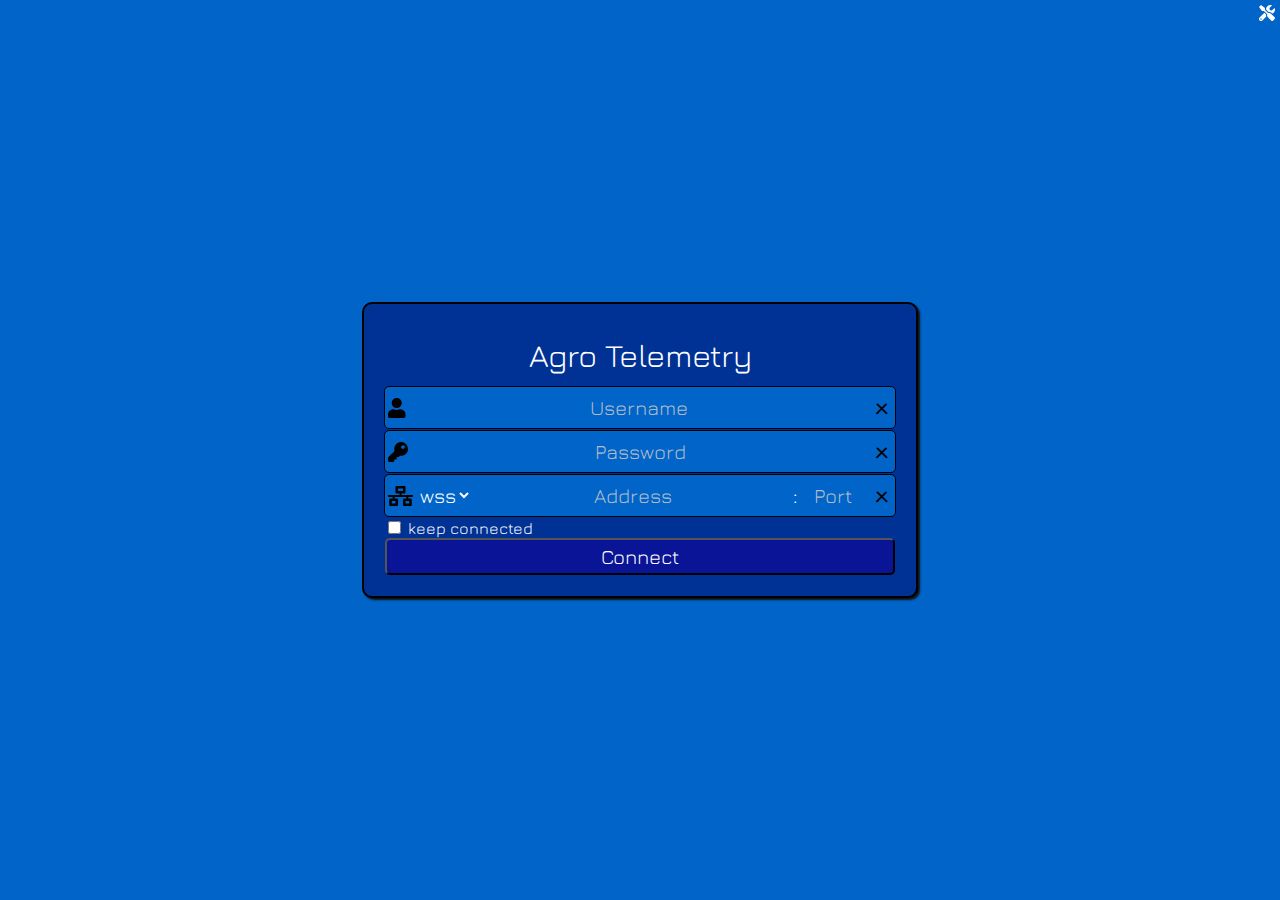
==== commit 17e8a8ec: "Add files via upload" ====
--- a/agro/index.html
+++ b/agro/index.html
@@ -1 +1 @@
-<!doctype html><html lang="en"><head><meta charset="UTF-8"><meta name="viewport" content="width=device-width,initial-scale=1"><meta http-equiv="X-UA-Compatible" content="ie=edge"><meta name="theme-color" content="#0a1496"><link rel="manifest" href="/manifest.json"><link rel="preconnect" href="https://fonts.googleapis.com"><link rel="preconnect" href="https://fonts.gstatic.com" crossorigin><link href="https://fonts.googleapis.com/css2?family=Jura:wght@400&display=swap" rel="stylesheet"><template id="template-login-session"><div class="login-session"><div class="session-data"><div class="session-info"></div><div class="session-last-login"></div></div><div class="session-erase">&times;</div><div></div></div></template><title>Agro Telemetry</title><link rel="icon" href="favicon.ico"><script defer="defer" src="vendor-index.js.bf790a7a753bbb53a9ad.js"></script><script defer="defer" src="vendor-locale.js.2c2f5ded80a3ab9a2bc3.js"></script><script defer="defer" src="vendor-solid.js.3b5f73cc160c30f43799.js"></script><script defer="defer" src="vendor-fontawesome.js.75c2d1f38d9da0e21c25.js"></script><script defer="defer" src="index.552de2b5eda1b7a37602.js"></script><link href="index.css" rel="stylesheet"></head><body></body></html>+<!doctype html><html lang="en"><head><meta charset="UTF-8"><meta name="viewport" content="width=device-width,initial-scale=1"><meta http-equiv="X-UA-Compatible" content="ie=edge"><meta name="theme-color" content="#0a1496"><link rel="manifest" href="./manifest.json"><link rel="preconnect" href="https://fonts.googleapis.com"><link rel="preconnect" href="https://fonts.gstatic.com" crossorigin><link href="https://fonts.googleapis.com/css2?family=Jura:wght@400&display=swap" rel="stylesheet"><template id="template-login-session"><div class="login-session"><div class="session-data"><div class="session-info"></div><div class="session-last-login"></div></div><div class="session-erase">&times;</div><div></div></div></template><title>Agro Telemetry</title><link rel="icon" href="favicon.ico"><script defer="defer" src="vendor-solid.js.3b5f73cc160c30f43799.js"></script><script defer="defer" src="vendor-fontawesome.js.75c2d1f38d9da0e21c25.js"></script><script defer="defer" src="vendor-index.js.fda993c919f0fe424cd7.js"></script><script defer="defer" src="vendor-locale.js.2c2f5ded80a3ab9a2bc3.js"></script><script defer="defer" src="vendor-brands.js.1b57533e32c1cdb3a422.js"></script><script defer="defer" src="index.db17aa1fe2255d3038eb.js"></script><link href="index.css" rel="stylesheet"></head><body></body></html>--- a/agro/index.css
+++ b/agro/index.css
@@ -107,6 +107,18 @@
   display: none;
 }
 
+/* Chrome, Safari, Edge, Opera */
+input.remove-arrow::-webkit-outer-spin-button,
+input.remove-arrow::-webkit-inner-spin-button {
+  -webkit-appearance: none;
+  margin: 0;
+}
+
+/* Firefox */
+input.remove-arrow[type=number] {
+  -moz-appearance: textfield;
+}
+
 .table-container
 {
   overflow-y: auto;
@@ -123,7 +135,40 @@
   border-radius: 5px;
 }
 
+.button-normal[disabled]
+{
+  cursor: not-allowed;
+  pointer-events: none;
+  filter: brightness(90%);
+}
+
+.input-common,
+.input-text
+{
+  color: var(--text-color);
+  background-color: var(--primary-color-dark);
+  font-family: var(--font-family);
+  padding: 6px 3px;
+  border-radius: 5px;
+  outline: none;
+  border: 1px solid black;
+}
+
+.input-text::placeholder
+{
+  color: white;
+  opacity: 0.7;
+}
+
+@media only screen and (max-width: 600px) {
+  .button-normal[disabled]
+  {
+    color: #888;
+  }
+}
+
 #login{
+  position: relative;
   width: 100%;
   height: 100%;
   background-color: var(--primary-color);
@@ -135,7 +180,7 @@
     ". . . . ."
     ". . container . ."
     ". session session session ."
-    ". session session session ."
+    ". session session session .";
 }
 
 #login #container
@@ -658,6 +703,82 @@
   user-select: none;
 }
 
+#login #options
+{
+  position: absolute;
+  top: 5px;
+  right: 5px;
+  color: white;
+  z-index: 20;
+}
+
+#login #options .drop-menu{
+  position: relative;
+  outline: none;
+  cursor: pointer;
+}
+
+#login #options .drop-menu .drop-menu-content{
+  left: auto;
+  right: -5px;
+  transform: translateY(3px);
+}
+
+#login #options .drop-menu .drop-menu-content{
+  display: none;
+  position: absolute;
+  /* positining at center */
+  /* left: 50%;
+  right: auto;
+  text-align: center !important;
+  transform: translateY(3px) translate(-50%, 0); */
+  /* Styling */
+  background-color: var(--primary-color-light);
+  border-radius: 10px 10px 10px 10px;
+  border: 1px solid black;
+  overflow: hidden;
+  min-width: 200px;
+}
+
+#login .drop-menu-content p
+{
+  padding: 5px;
+  background-color: var(--primary-color-dark);
+  display: flex;
+  justify-content: space-between;
+  align-items: center;
+}
+
+#login #options .drop-menu .drop-menu-content p:hover
+{
+  text-decoration: underline;
+}
+
+/**
+ * Using focus (with html:tabindex=0) just active the menu at clicling
+ */
+#login #options .drop-menu:focus .drop-menu-content
+{
+  display: block;
+}
+
+#login #options .icon-hover{
+  padding: 2px;
+}
+
+#login #options .icon-hover:hover{
+  background-color: var(--text-color);
+  color: var(--primary-color-dark);
+  border-radius: 15px;
+}
+
+#login #options .drop-menu-item-text
+{
+  width: 100%;
+  text-align: center;
+  user-select: none;
+}
+
 #main-content #admin-portal-main
 {
   display: flex;
@@ -734,6 +855,86 @@
 #main-content #admin-portal-main .admin-add-new
 {
   cursor: pointer;
+}
+
+#main-content #admin-portal-main .portal-category
+{
+  width: 100%;
+  padding: 10px;
+  border: 1px solid white;
+  border-radius: 5px;
+}
+
+#main-content #admin-portal-main .portal-category legend
+{
+  font-size: 20px;
+}
+
+#main-content #admin-portal-main .portal-category .portal-line
+{
+  display: flex;
+  padding-bottom: 5px;
+  align-items: center;
+  font-size: 18px;
+}
+
+#main-content #admin-portal-main .portal-category .portal-line .portal-icon
+{
+  flex: 0 1 40px;
+  width: 10%;
+}
+
+#main-content #admin-portal-main .portal-category .portal-line input[type=checkbox],
+#main-content #admin-portal-main .portal-category .portal-line label
+{
+  cursor: pointer;
+  user-select: none;
+}
+
+#main-content #admin-portal-main .portal-category .portal-line .portal-title
+{
+  flex: 1 0 100px;
+  font-weight: bold;
+  text-align: center;
+}
+
+#main-content #admin-portal-main .portal-category .portal-line .portal-input
+{
+  flex: 5 1 auto;
+  font-size: inherit;
+  text-align: center;
+}
+
+#main-content #admin-portal-main .portal-category .portal-line .portal-input .input-text
+{
+  font-size: inherit;
+  text-align: center;
+}
+
+#main-content #admin-portal-main .portal-category .portal-line .portal-input.email-input
+{
+  display: flex;
+  flex-direction: column;
+  gap: 2px;
+}
+
+#main-content #admin-portal-main .portal-category .portal-line .portal-input.email-input div
+{
+  width: 100%;
+  display: flex;
+  justify-content: center;
+  align-items: center;
+  gap: 2px;
+}
+
+#main-content #admin-portal-main .portal-category .portal-line .portal-input .mail-option
+{
+  cursor: pointer;
+}
+
+#main-content #admin-portal-main .portal-category .portal-line .portal-input .mail-option:hover
+{
+  transform: translateY(2px);
 }
 
 #main-content #sensor-type-main
@@ -1392,6 +1593,22 @@
 #main-device-description h1
 {
   text-align: center;
+  font-weight: bold;
+}
+
+#main-device-description .detail-title
+{
+  display: flex;
+}
+
+#main-device-description .detail-title .device-title
+{
+  width: 100%;
+}
+
+#main-device-description .detail-title .device-notify
+{
+  cursor: pointer;
 }
 
 #main-device-description .detail-content
@@ -1679,6 +1896,19 @@
 {
   --min-inner-width: 90%;
   --inner-height: 90%;
+}
+
+#sensor-description-popup .sensor-header
+{
+  padding: 3px;
+}
+
+#sensor-description-popup .sensor-header fieldset
+{
+  padding: 5px;
+  border: 1px solid white;
+  border-radius: 5px;
+  width: fit-content;
 }
 
 #sensor-description-popup #sensor-description-content
@@ -1856,6 +2086,76 @@
   background-color: rgba(200, 0, 0, 0.8);
 }
 
+.pop-modal-notify
+{
+  --inner-height: 90%;
+}
+
+
+.device-notify-popup
+{
+  max-height: 90%;
+  overflow: auto;
+}
+
+.device-notify-popup .popup-content
+{
+  display: flex;
+  flex-direction: row;
+  align-items: flex-start;
+  flex-wrap: wrap;
+}
+
+.device-notify-popup .popup-content fieldset
+{
+  display: flex;
+  flex-direction: column;
+  padding: 5px;
+}
+
+.device-notify-popup .popup-content label
+{
+  cursor: pointer;
+}
+
+.device-notify-popup .popup-content label:hover
+{
+  font-weight: bold;
+}
+
+.device-notify-popup fieldset.notify-device
+{
+  flex: 0 4 180px;
+}
+
+.device-notify-popup fieldset.notify-sensor
+{
+  width: 100%;
+  align-self: flex-start;
+  flex: 0 4 200px;
+}
+
+.device-notify-popup .notify-sensor .add-notify-sensor
+{
+  cursor: pointer;
+}
+
+.device-notify-popup .notify-sensor .notify-sensor-list sensor-notify
+{
+  padding-bottom: 2px;
+}
+
+.device-notify-popup .notify-sensor .notify-sensor-list:empty::after
+{
+  content: 'No sensor notify set';
+}
+
+.device-notify-popup .notify-footer
+{
+  display: flex;
+  justify-content: flex-end;
+}
+
 .detail-device-commands detail-command
 {
   height: fit-content;
@@ -2301,7 +2601,7 @@
   text-align: center;
   position: fixed;
   bottom: 20px;
-  z-index: 20;
+  z-index: 1004;
   border-radius: 30px;
   padding: 5px 10px;
   margin: 0 auto;
